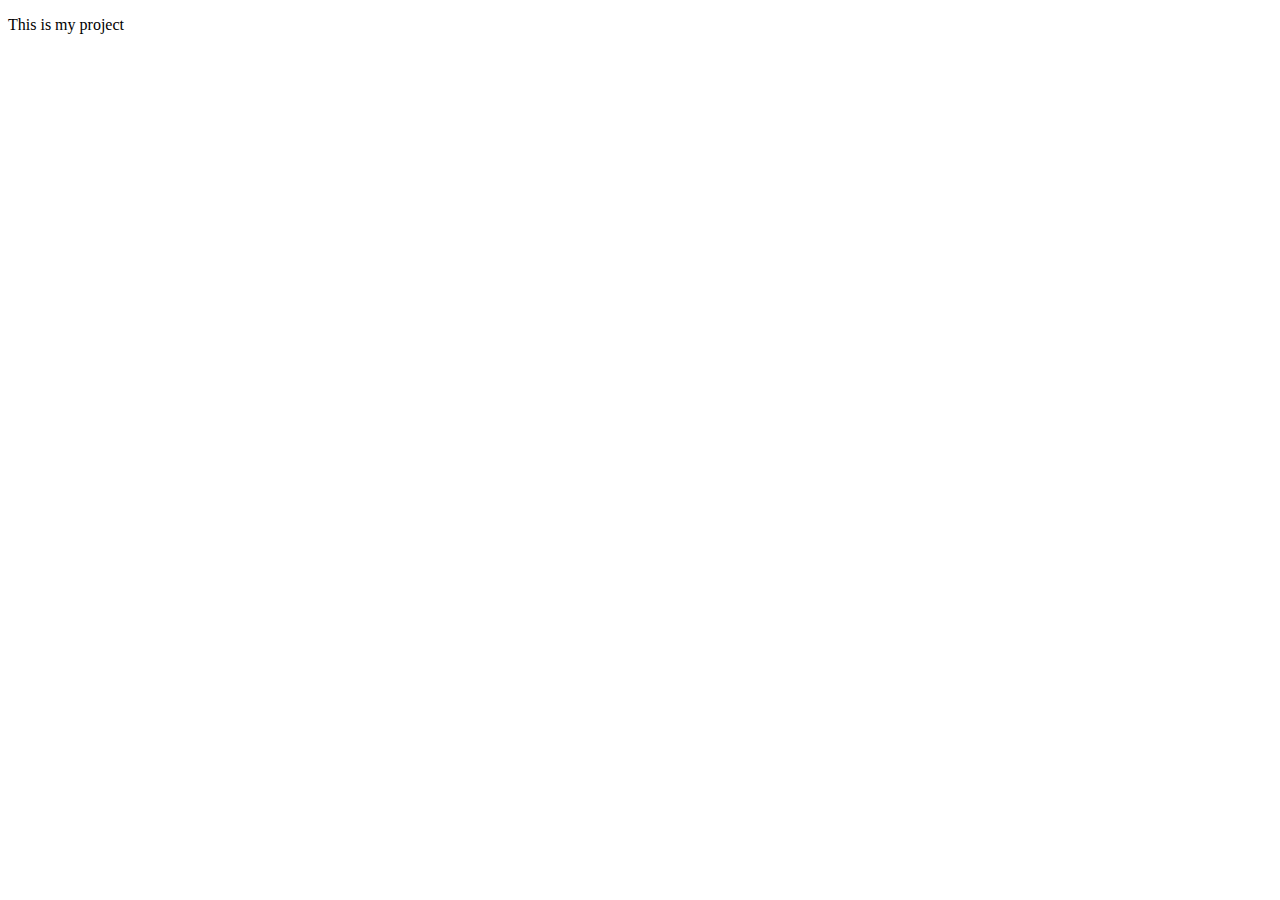
==== index.html @ b0d7beef "getting started" ====
<!DOCTYPE html>
<html lang="en">
<head>
    <meta charset="UTF-8">
    <meta name="viewport" content="width=device-width, initial-scale=1.0">
    <title>Document</title>
</head>
<body>
    <p>This is my project</p>
</body>
</html>
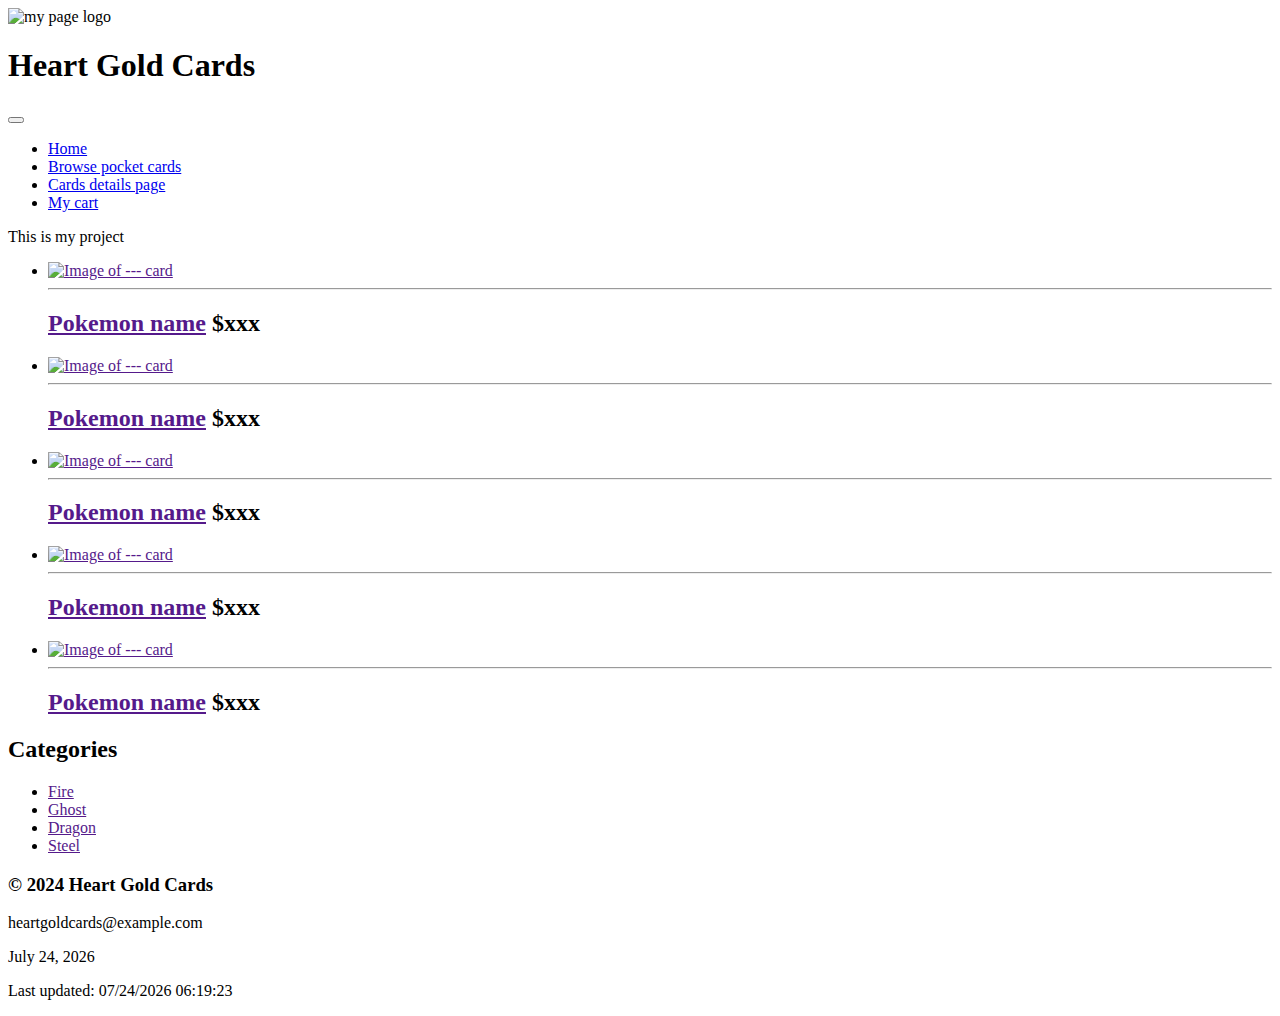
==== commit dc43ae21: "home page" ====
--- a/index.html
+++ b/index.html
@@ -3,9 +3,95 @@
 <head>
     <meta charset="UTF-8">
     <meta name="viewport" content="width=device-width, initial-scale=1.0">
-    <title>Document</title>
+    <meta name="author" content="Alejandro Vinay">
+    <meta name="description" content="Class project for Frontend 2 class">
+    <title>Project pocket cards</title>
+    <link rel="stylesheet" href="styles/base.css">
 </head>
 <body>
-    <p>This is my project</p>
+    <header>
+        <img src="" alt="my page logo">
+        <h1>Heart Gold Cards</h1>
+        <nav>
+            <button id="ham-menu"></button>
+            <ul class="nav-list">
+                <li><a href="#">Home</a></li>
+                <li><a href="#">Browse pocket cards</a></li>
+                <li><a href="#">Cards details page</a></li>
+                <li><a href="#">My cart</a></li>
+            </ul>
+        </nav>
+    </header>
+    <main>
+        <p>This is my project</p>
+        <ul id="inv-display">
+            <li>
+                <a href="" title="View card details"><img src="" alt="Image of --- card"></a>
+                <div class="namePrice">
+                    <hr>
+                    <h2>
+                        <a href="" title="View card details">Pokemon name</a>
+                        <span>$xxx</span>
+                    </h2>
+                </div>
+            </li>
+            <li>
+                <a href="" title="View card details"><img src="" alt="Image of --- card"></a>
+                <div class="namePrice">
+                    <hr>
+                    <h2>
+                        <a href="" title="View card details">Pokemon name</a>
+                        <span>$xxx</span>
+                    </h2>
+                </div>
+            </li>
+            <li>
+                <a href="" title="View card details"><img src="" alt="Image of --- card"></a>
+                <div class="namePrice">
+                    <hr>
+                    <h2>
+                        <a href="" title="View card details">Pokemon name</a>
+                        <span>$xxx</span>
+                    </h2>
+                </div>
+            </li>
+            <li>
+                <a href="" title="View card details"><img src="" alt="Image of --- card"></a>
+                <div class="namePrice">
+                    <hr>
+                    <h2>
+                        <a href="" title="View card details">Pokemon name</a>
+                        <span>$xxx</span>
+                    </h2>
+                </div>
+            </li>
+            <li>
+                <a href="" title="View card details"><img src="" alt="Image of --- card"></a>
+                <div class="namePrice">
+                    <hr>
+                    <h2>
+                        <a href="" title="View card details">Pokemon name</a>
+                        <span>$xxx</span>
+                    </h2>
+                </div>
+            </li>
+        </ul>
+        <div>
+            <h2>Categories</h2>
+            <ul id="category-display">
+                <li><a href="">Fire</a></li>
+                <li><a href="">Ghost</a></li>
+                <li><a href="">Dragon</a></li>
+                <li><a href="">Steel</a></li>
+            </ul>
+        </div>
+    </main>
+    <footer>
+        <h3>&copy; 2024 Heart Gold Cards</h3>
+        <p>heartgoldcards@example.com</p>
+        <p id="current-date"></p>
+        <p id="date"></p>
+    </footer>
+    <script src="scripts/script.js"></script>
 </body>
 </html>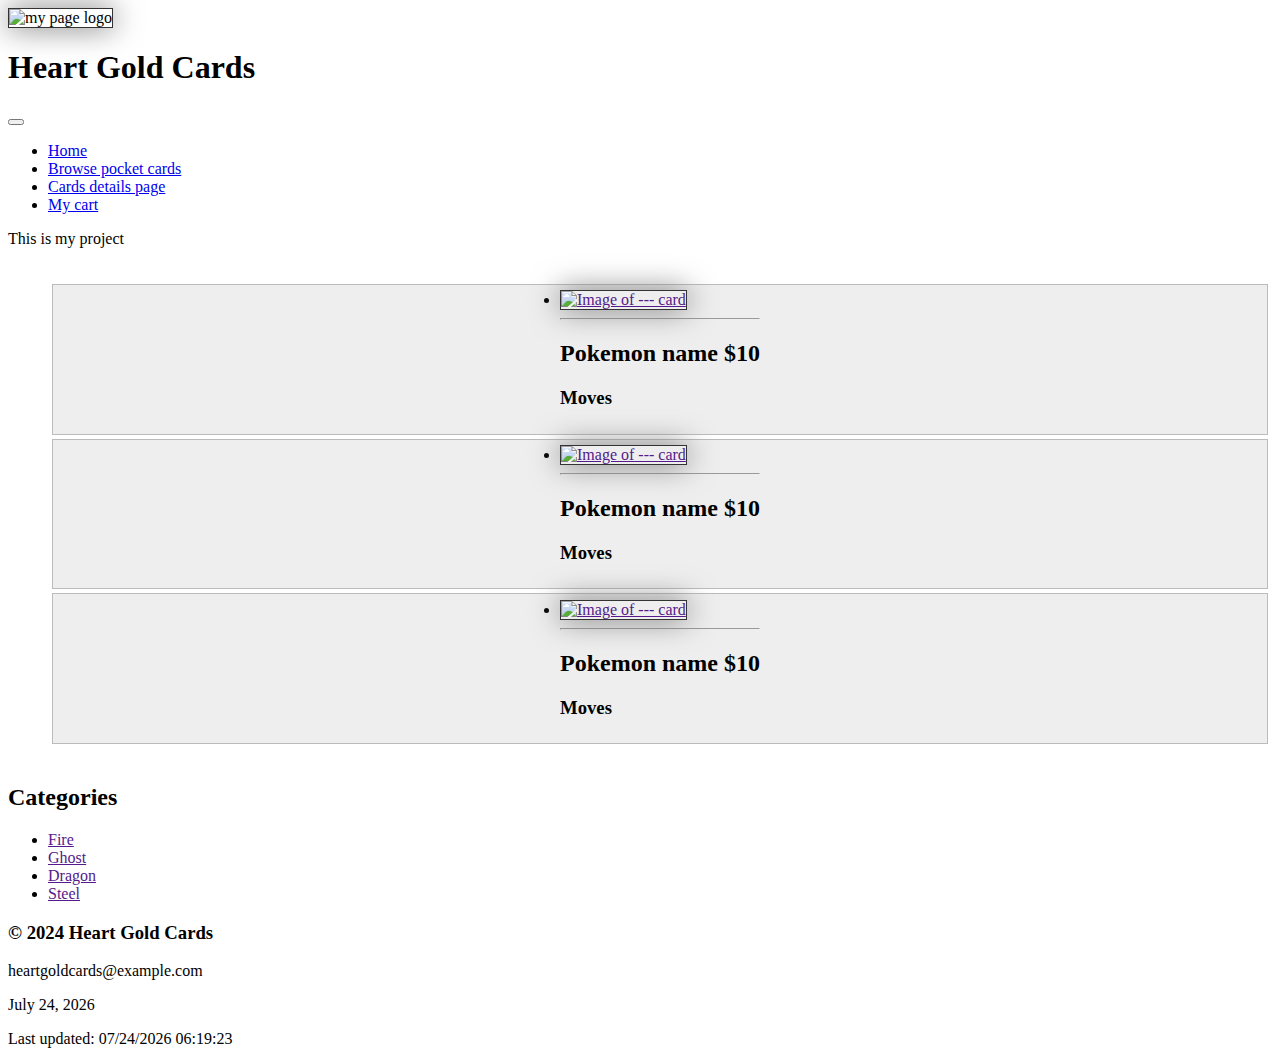
==== commit c6965d30: "added cards" ====
--- a/index.html
+++ b/index.html
@@ -24,58 +24,52 @@
     </header>
     <main>
         <p>This is my project</p>
-        <ul id="inv-display">
-            <li>
-                <a href="" title="View card details"><img src="" alt="Image of --- card"></a>
-                <div class="namePrice">
-                    <hr>
-                    <h2>
-                        <a href="" title="View card details">Pokemon name</a>
-                        <span>$xxx</span>
-                    </h2>
-                </div>
-            </li>
-            <li>
-                <a href="" title="View card details"><img src="" alt="Image of --- card"></a>
-                <div class="namePrice">
-                    <hr>
-                    <h2>
-                        <a href="" title="View card details">Pokemon name</a>
-                        <span>$xxx</span>
-                    </h2>
-                </div>
-            </li>
-            <li>
-                <a href="" title="View card details"><img src="" alt="Image of --- card"></a>
-                <div class="namePrice">
-                    <hr>
-                    <h2>
-                        <a href="" title="View card details">Pokemon name</a>
-                        <span>$xxx</span>
-                    </h2>
-                </div>
-            </li>
-            <li>
-                <a href="" title="View card details"><img src="" alt="Image of --- card"></a>
-                <div class="namePrice">
-                    <hr>
-                    <h2>
-                        <a href="" title="View card details">Pokemon name</a>
-                        <span>$xxx</span>
-                    </h2>
-                </div>
-            </li>
-            <li>
-                <a href="" title="View card details"><img src="" alt="Image of --- card"></a>
-                <div class="namePrice">
-                    <hr>
-                    <h2>
-                        <a href="" title="View card details">Pokemon name</a>
-                        <span>$xxx</span>
-                    </h2>
-                </div>
-            </li>
-        </ul>
+        <div class="grid">
+            <ul id="inv-display">
+                <section>
+                    <li>
+                        <a href="" title="View card details"><img id="ditto" src="" alt="Image of --- card"></a>
+                        <div class="namePrice">
+                            <hr>
+                            <h2>
+                                <a id="ditto-name" title="View card details">Pokemon name</a>
+                                <span>$10</span>
+                            </h2>
+                            <h3>Moves</h3>
+                            <ul id="moves"></ul>
+                        </div>
+                    </li>
+                </section>
+                <section>
+                    <li>
+                        <a href="" title="View card details"><img id="ditto" src="" alt="Image of --- card"></a>
+                        <div class="namePrice">
+                            <hr>
+                            <h2>
+                                <a id="ditto-name" title="View card details">Pokemon name</a>
+                                <span>$10</span>
+                            </h2>
+                            <h3>Moves</h3>
+                            <ul id="moves"></ul>
+                        </div>
+                    </li>
+                </section>
+                <section>
+                    <li>
+                        <a href="" title="View card details"><img id="ditto" src="" alt="Image of --- card"></a>
+                        <div class="namePrice">
+                            <hr>
+                            <h2>
+                                <a id="ditto-name" title="View card details">Pokemon name</a>
+                                <span>$10</span>
+                            </h2>
+                            <h3>Moves</h3>
+                            <ul id="moves"></ul>
+                        </div>
+                    </li>
+                </section>
+            </ul>
+        </div>
         <div>
             <h2>Categories</h2>
             <ul id="category-display">
@@ -93,5 +87,6 @@
         <p id="date"></p>
     </footer>
     <script src="scripts/script.js"></script>
+    <script src="scripts/pokemon.js"></script>
 </body>
 </html>--- a/styles/base.css
+++ b/styles/base.css
@@ -0,0 +1,22 @@
+.grid {
+  display: grid;
+  grid-template-columns: repeat(auto-fit), minmax(320px, 1fr);
+}
+
+section {
+  margin: 0.25rem;
+  padding: 0.35rem;
+  background-color: #eee;
+  border: 1px solid #bbb;
+  display: flex;
+  flex-direction: column;
+  align-items: center;
+}
+
+img {
+  width: auto;
+  max-width: 325px;
+  box-shadow: 0 0 30px #777;
+  height: 200px;
+  border: 1px solid #333;
+}
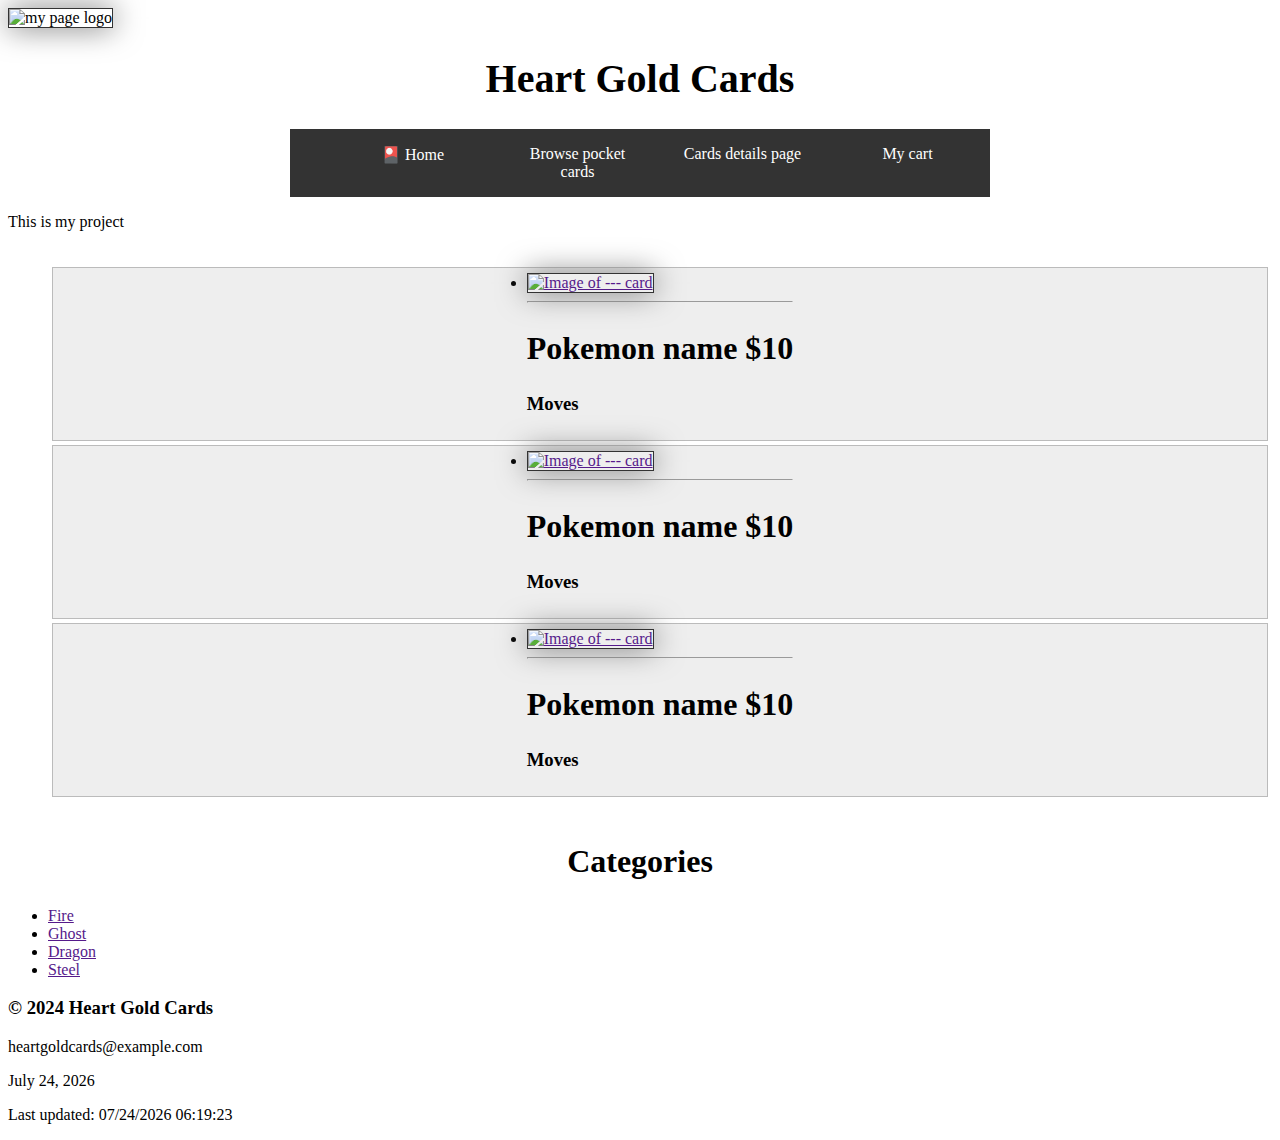
==== commit 03816f4b: "poke gallery" ====
--- a/index.html
+++ b/index.html
@@ -1,92 +1,103 @@
 <!DOCTYPE html>
 <html lang="en">
-<head>
-    <meta charset="UTF-8">
-    <meta name="viewport" content="width=device-width, initial-scale=1.0">
-    <meta name="author" content="Alejandro Vinay">
-    <meta name="description" content="Class project for Frontend 2 class">
+  <head>
+    <meta charset="UTF-8" />
+    <meta name="viewport" content="width=device-width, initial-scale=1.0" />
+    <meta name="author" content="Alejandro Vinay" />
+    <meta name="description" content="Class project for Frontend 2 class" />
     <title>Project pocket cards</title>
-    <link rel="stylesheet" href="styles/base.css">
-</head>
-<body>
+    <link rel="stylesheet" href="styles/base.css" />
+    <link
+      href="[data-uri]"
+      rel="icon"
+      type="image/x-icon"
+    />
+  </head>
+  <body>
     <header>
-        <img src="" alt="my page logo">
-        <h1>Heart Gold Cards</h1>
-        <nav>
-            <button id="ham-menu"></button>
-            <ul class="nav-list">
-                <li><a href="#">Home</a></li>
-                <li><a href="#">Browse pocket cards</a></li>
-                <li><a href="#">Cards details page</a></li>
-                <li><a href="#">My cart</a></li>
-            </ul>
-        </nav>
+      <img src="" alt="my page logo" />
+      <h1>Heart Gold Cards</h1>
+      <nav>
+        <button id="menu"></button>
+        <ul class="navigation">
+          <li><a href="index.html" class="active">Home</a></li>
+          <li><a href="pokegallery.html">Browse pocket cards</a></li>
+          <li><a href="#">Cards details page</a></li>
+          <li><a href="#">My cart</a></li>
+        </ul>
+      </nav>
     </header>
     <main>
-        <p>This is my project</p>
-        <div class="grid">
-            <ul id="inv-display">
-                <section>
-                    <li>
-                        <a href="" title="View card details"><img id="ditto" src="" alt="Image of --- card"></a>
-                        <div class="namePrice">
-                            <hr>
-                            <h2>
-                                <a id="ditto-name" title="View card details">Pokemon name</a>
-                                <span>$10</span>
-                            </h2>
-                            <h3>Moves</h3>
-                            <ul id="moves"></ul>
-                        </div>
-                    </li>
-                </section>
-                <section>
-                    <li>
-                        <a href="" title="View card details"><img id="ditto" src="" alt="Image of --- card"></a>
-                        <div class="namePrice">
-                            <hr>
-                            <h2>
-                                <a id="ditto-name" title="View card details">Pokemon name</a>
-                                <span>$10</span>
-                            </h2>
-                            <h3>Moves</h3>
-                            <ul id="moves"></ul>
-                        </div>
-                    </li>
-                </section>
-                <section>
-                    <li>
-                        <a href="" title="View card details"><img id="ditto" src="" alt="Image of --- card"></a>
-                        <div class="namePrice">
-                            <hr>
-                            <h2>
-                                <a id="ditto-name" title="View card details">Pokemon name</a>
-                                <span>$10</span>
-                            </h2>
-                            <h3>Moves</h3>
-                            <ul id="moves"></ul>
-                        </div>
-                    </li>
-                </section>
-            </ul>
-        </div>
-        <div>
-            <h2>Categories</h2>
-            <ul id="category-display">
-                <li><a href="">Fire</a></li>
-                <li><a href="">Ghost</a></li>
-                <li><a href="">Dragon</a></li>
-                <li><a href="">Steel</a></li>
-            </ul>
-        </div>
+      <p>This is my project</p>
+      <div class="grid">
+        <ul id="inv-display">
+          <section>
+            <li>
+              <a href="" title="View card details"
+                ><img id="ditto" src="" alt="Image of --- card"
+              /></a>
+              <div class="namePrice">
+                <hr />
+                <h2>
+                  <a id="ditto-name" title="View card details">Pokemon name</a>
+                  <span>$10</span>
+                </h2>
+                <h3>Moves</h3>
+                <ul id="moves"></ul>
+              </div>
+            </li>
+          </section>
+          <section>
+            <li>
+              <a href="" title="View card details"
+                ><img id="ditto" src="" alt="Image of --- card"
+              /></a>
+              <div class="namePrice">
+                <hr />
+                <h2>
+                  <a id="ditto-name" title="View card details">Pokemon name</a>
+                  <span>$10</span>
+                </h2>
+                <h3>Moves</h3>
+                <ul id="moves"></ul>
+              </div>
+            </li>
+          </section>
+          <section>
+            <li>
+              <a href="" title="View card details"
+                ><img id="ditto" src="" alt="Image of --- card"
+              /></a>
+              <div class="namePrice">
+                <hr />
+                <h2>
+                  <a id="ditto-name" title="View card details">Pokemon name</a>
+                  <span>$10</span>
+                </h2>
+                <h3>Moves</h3>
+                <ul id="moves"></ul>
+              </div>
+            </li>
+          </section>
+        </ul>
+      </div>
+      <div>
+        <h2>Categories</h2>
+        <ul id="category-display">
+          <li><a href="">Fire</a></li>
+          <li><a href="">Ghost</a></li>
+          <li><a href="">Dragon</a></li>
+          <li><a href="">Steel</a></li>
+        </ul>
+      </div>
     </main>
     <footer>
-        <h3>&copy; 2024 Heart Gold Cards</h3>
-        <p>heartgoldcards@example.com</p>
-        <p id="current-date"></p>
-        <p id="date"></p>
+      <h3>&copy; 2024 Heart Gold Cards</h3>
+      <p>heartgoldcards@example.com</p>
+      <p id="current-date"></p>
+      <p id="date"></p>
     </footer>
     <script src="scripts/script.js"></script>
     <script src="scripts/pokemon.js"></script>
-</body>
+  </body>
 </html>--- a/styles/base.css
+++ b/styles/base.css
@@ -20,3 +20,102 @@
   height: 200px;
   border: 1px solid #333;
 }
+
+/* Gallery Layout */
+.pokemon-gallery {
+  display: flex;
+  flex-wrap: wrap;
+  justify-content: center;
+  gap: 20px;
+  padding: 0;
+  margin: 0;
+}
+
+
+nav {
+	max-width: 700px;
+	margin: 1rem auto;
+}
+
+/* small view navigation */
+#menu {
+	font-size: 1.5rem;
+	border: 1px solid rgba(0,0,0,.3);
+	padding: 3px 7px 6px;
+	background-color: #eee;
+	color: #000;
+ 	position: absolute;
+	top: 10px;
+	right: 10px;
+}
+
+#menu::before {
+	content: "☰";
+}
+
+#menu.open::before {
+	content: "✖️";
+}
+
+.navigation {
+	display: flex;
+	flex-direction: column;
+	list-style: none;
+	background-color: #333;
+	color: #fff;
+}
+.navigation li {
+	display: none;
+}
+.navigation li a {
+	display: block;
+	padding: 1rem;
+	text-align: center;
+	text-decoration: none;
+	color: #fff;
+}
+.navigation li a:hover {
+	background-color: #bbb;
+	color: #333;
+	font-weight: 700;
+}
+
+/* when the button is clicked - the open class is toggle (added/removed) and accounted for here */
+.open li {
+	display: block;
+	width: 100%;
+}
+.open li a {
+	display: block;
+}
+
+.active::before {
+	content: "🎴 ";
+}
+
+/* large view navigation ************************************/
+@media (min-width: 37.5em) {
+	h1 {
+		font-size: 2.5rem;
+		margin-left: 0;
+		text-align: center;
+	}
+	
+	h2 {
+		font-size: 2rem;
+		text-align: center;
+	}
+
+	#menu {
+		display: none; /* hide hamburger button */
+	}
+
+	.navigation {
+		flex-direction: row;
+	}
+
+	.navigation li {
+		display: block;
+		flex: 1 1 100%;
+	}
+}
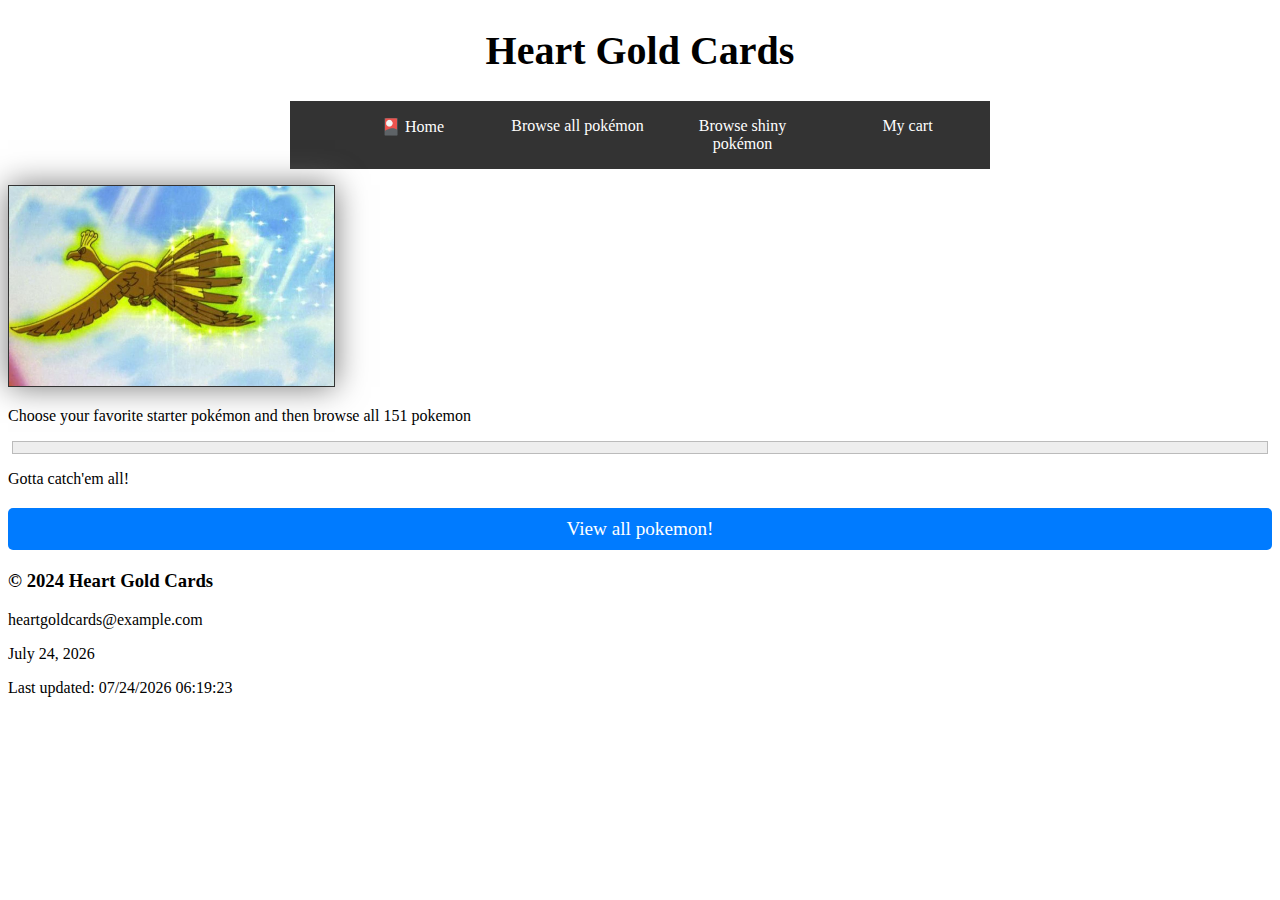
==== commit a9efb419: "shiny" ====
--- a/index.html
+++ b/index.html
@@ -15,81 +15,25 @@
   </head>
   <body>
     <header>
-      <img src="" alt="my page logo" />
       <h1>Heart Gold Cards</h1>
       <nav>
         <button id="menu"></button>
         <ul class="navigation">
           <li><a href="index.html" class="active">Home</a></li>
-          <li><a href="pokegallery.html">Browse pocket cards</a></li>
-          <li><a href="#">Cards details page</a></li>
-          <li><a href="#">My cart</a></li>
+          <li><a href="pokegallery.html">Browse all pokémon</a></li>
+          <li><a href="shinny-gallery.html">Browse shiny pokémon</a></li>
+          <li><a href="shopping-cart.html">My cart</a></li>
         </ul>
       </nav>
+      <img src="images/banner.jpg" alt="my page logo" />
     </header>
     <main>
-      <p>This is my project</p>
-      <div class="grid">
-        <ul id="inv-display">
-          <section>
-            <li>
-              <a href="" title="View card details"
-                ><img id="ditto" src="" alt="Image of --- card"
-              /></a>
-              <div class="namePrice">
-                <hr />
-                <h2>
-                  <a id="ditto-name" title="View card details">Pokemon name</a>
-                  <span>$10</span>
-                </h2>
-                <h3>Moves</h3>
-                <ul id="moves"></ul>
-              </div>
-            </li>
-          </section>
-          <section>
-            <li>
-              <a href="" title="View card details"
-                ><img id="ditto" src="" alt="Image of --- card"
-              /></a>
-              <div class="namePrice">
-                <hr />
-                <h2>
-                  <a id="ditto-name" title="View card details">Pokemon name</a>
-                  <span>$10</span>
-                </h2>
-                <h3>Moves</h3>
-                <ul id="moves"></ul>
-              </div>
-            </li>
-          </section>
-          <section>
-            <li>
-              <a href="" title="View card details"
-                ><img id="ditto" src="" alt="Image of --- card"
-              /></a>
-              <div class="namePrice">
-                <hr />
-                <h2>
-                  <a id="ditto-name" title="View card details">Pokemon name</a>
-                  <span>$10</span>
-                </h2>
-                <h3>Moves</h3>
-                <ul id="moves"></ul>
-              </div>
-            </li>
-          </section>
-        </ul>
-      </div>
-      <div>
-        <h2>Categories</h2>
-        <ul id="category-display">
-          <li><a href="">Fire</a></li>
-          <li><a href="">Ghost</a></li>
-          <li><a href="">Dragon</a></li>
-          <li><a href="">Steel</a></li>
-        </ul>
-      </div>
+      <p>Choose your favorite starter pokémon and then browse all 151 pokemon</p>
+      <section class="gallery-section">
+        <ul id="pokemonList" class="pokemon-gallery"></ul>
+      </section>
+      <p>Gotta catch'em all!</p>
+      <a href="pokegallery.html" id="viewCartButton" class="view-cart-btn">View all pokemon!</a>
     </main>
     <footer>
       <h3>&copy; 2024 Heart Gold Cards</h3>
--- a/styles/base.css
+++ b/styles/base.css
@@ -19,6 +19,10 @@
   box-shadow: 0 0 30px #777;
   height: 200px;
   border: 1px solid #333;
+}
+
+ul {
+	list-style: none;
 }
 
 /* Gallery Layout */
@@ -119,3 +123,65 @@
 		flex: 1 1 100%;
 	}
 }
+
+.view-cart-btn {
+    display: block;
+    text-align: center;
+    margin: 20px auto;
+    padding: 10px 20px;
+    background-color: #007BFF;
+    color: white;
+    text-decoration: none;
+    border-radius: 5px;
+    font-size: 1.2em;
+    transition: background-color 0.3s ease;
+}
+
+.view-cart-btn:hover {
+    background-color: #0056b3;
+}
+
+/* Cart Section */
+.cart-section {
+    margin-top: 40px;
+    padding: 20px;
+    background-color: #f9f9f9;
+    border-top: 1px solid #ddd;
+}
+
+.cart-list {
+    list-style: none;
+    padding: 0;
+    margin: 0;
+    max-height: 200px;
+    overflow-y: auto;
+}
+
+.cart-list li {
+    display: flex;
+    justify-content: space-between;
+    align-items: center;
+    padding: 10px 0;
+    border-bottom: 1px solid #ddd;
+}
+
+.cart-list li:last-child {
+    border-bottom: none;
+}
+
+#checkoutButton {
+    display: block;
+    margin: 20px auto;
+    padding: 10px 20px;
+    border: none;
+    background-color: #28a745;
+    color: white;
+    font-size: 1em;
+    border-radius: 5px;
+    cursor: pointer;
+    transition: background-color 0.3s ease;
+}
+
+#checkoutButton:hover {
+    background-color: #218838;
+}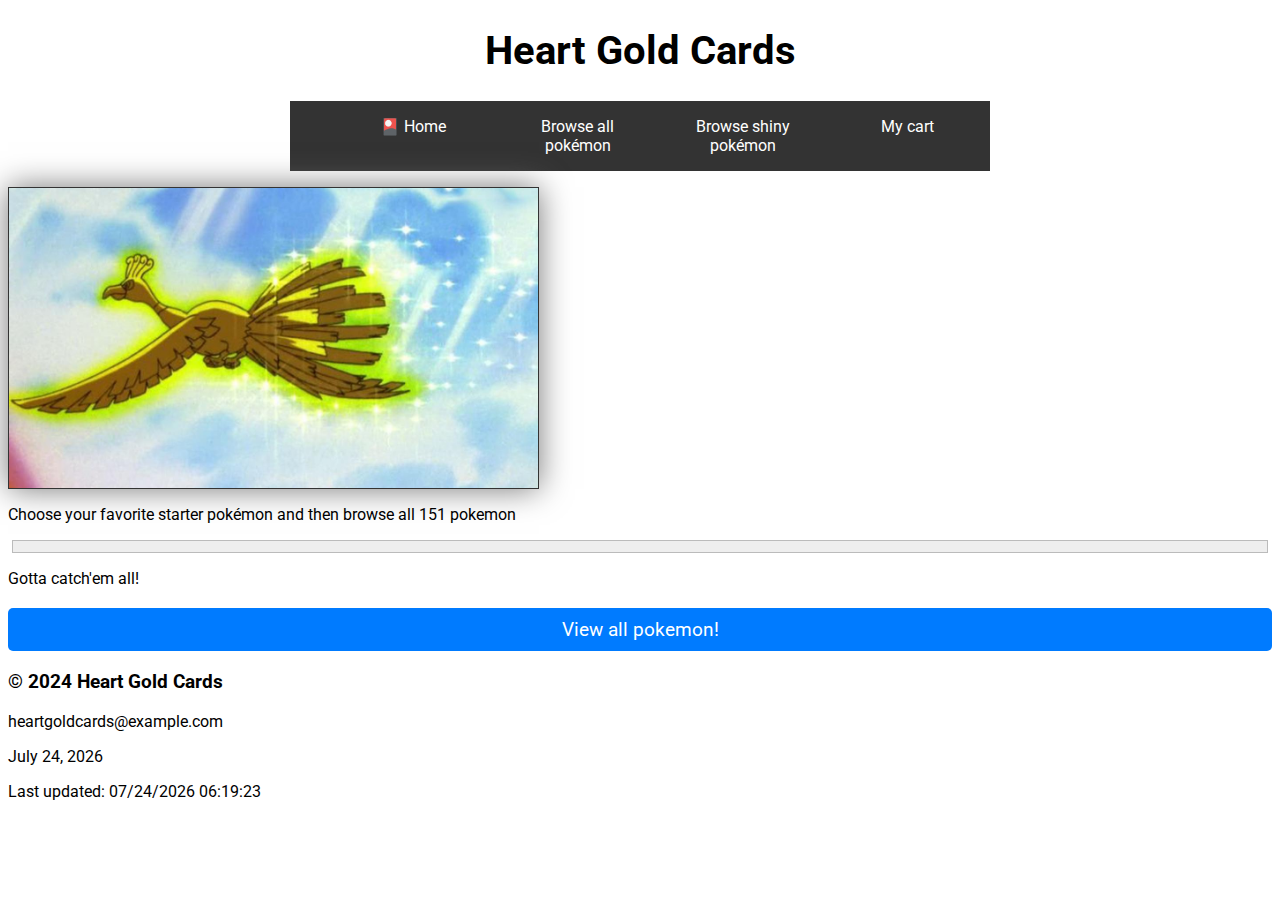
==== commit b4c228e7: "banner" ====
--- a/index.html
+++ b/index.html
@@ -12,6 +12,12 @@
       rel="icon"
       type="image/x-icon"
     />
+    <link rel="preconnect" href="https://fonts.googleapis.com" />
+    <link rel="preconnect" href="https://fonts.gstatic.com" crossorigin />
+    <link
+      href="https://fonts.googleapis.com/css2?family=Roboto&family=Roboto+Condensed:ital,wght@0,100..900;1,100..900&display=swap"
+      rel="stylesheet"
+    />
   </head>
   <body>
     <header>
@@ -25,15 +31,19 @@
           <li><a href="shopping-cart.html">My cart</a></li>
         </ul>
       </nav>
-      <img src="images/banner.jpg" alt="my page logo" />
+      <img id="banner" src="images/banner.jpg" alt="my page logo" />
     </header>
     <main>
-      <p>Choose your favorite starter pokémon and then browse all 151 pokemon</p>
+      <p>
+        Choose your favorite starter pokémon and then browse all 151 pokemon
+      </p>
       <section class="gallery-section">
         <ul id="pokemonList" class="pokemon-gallery"></ul>
       </section>
       <p>Gotta catch'em all!</p>
-      <a href="pokegallery.html" id="viewCartButton" class="view-cart-btn">View all pokemon!</a>
+      <a href="pokegallery.html" id="viewCartButton" class="view-cart-btn"
+        >View all pokemon!</a
+      >
     </main>
     <footer>
       <h3>&copy; 2024 Heart Gold Cards</h3>
@@ -44,4 +54,4 @@
     <script src="scripts/script.js"></script>
     <script src="scripts/pokemon.js"></script>
   </body>
-</html>+</html>
--- a/styles/base.css
+++ b/styles/base.css
@@ -1,3 +1,7 @@
+body{
+  font-family: "Roboto";
+}
+
 .grid {
   display: grid;
   grid-template-columns: repeat(auto-fit), minmax(320px, 1fr);
@@ -11,6 +15,16 @@
   display: flex;
   flex-direction: column;
   align-items: center;
+}
+
+#banner {
+  display: grid;
+  align-items: right;
+  width: auto;
+  max-width: 750px;
+  box-shadow: 0 0 30px #777;
+  height: 300px;
+  border: 1px solid #333;
 }
 
 img {
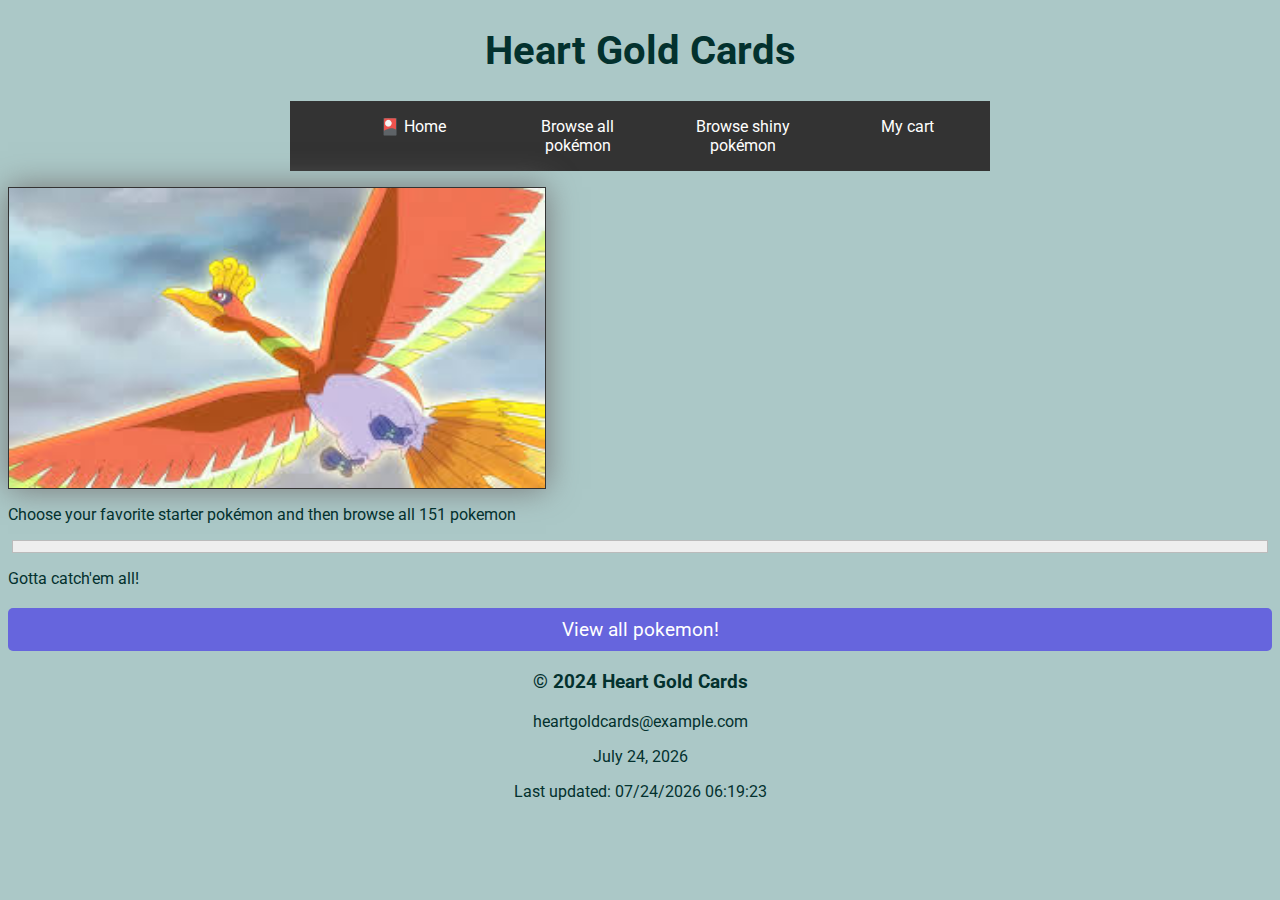
==== commit 9e68c811: "styles" ====
--- a/index.html
+++ b/index.html
@@ -23,7 +23,7 @@
     <header>
       <h1>Heart Gold Cards</h1>
       <nav>
-        <button id="menu"></button>
+        <button id="menu"></button> 
         <ul class="navigation">
           <li><a href="index.html" class="active">Home</a></li>
           <li><a href="pokegallery.html">Browse all pokémon</a></li>
@@ -31,7 +31,7 @@
           <li><a href="shopping-cart.html">My cart</a></li>
         </ul>
       </nav>
-      <img id="banner" src="images/banner.jpg" alt="my page logo" />
+      <img id="banner" src="images/download.jpg" alt="my page logo" />
     </header>
     <main>
       <p>
--- a/styles/base.css
+++ b/styles/base.css
@@ -1,5 +1,7 @@
 body{
   font-family: "Roboto";
+  background-color: #ABC8C7;
+  color: #03312E;
 }
 
 .grid {
@@ -47,6 +49,7 @@
   gap: 20px;
   padding: 0;
   margin: 0;
+  background-color: #ABC8C7;
 }
 
 
@@ -143,7 +146,7 @@
     text-align: center;
     margin: 20px auto;
     padding: 10px 20px;
-    background-color: #007BFF;
+    background-color: #6665DD;
     color: white;
     text-decoration: none;
     border-radius: 5px;
@@ -198,4 +201,8 @@
 
 #checkoutButton:hover {
     background-color: #218838;
+}
+
+footer{
+  text-align: center;
 }